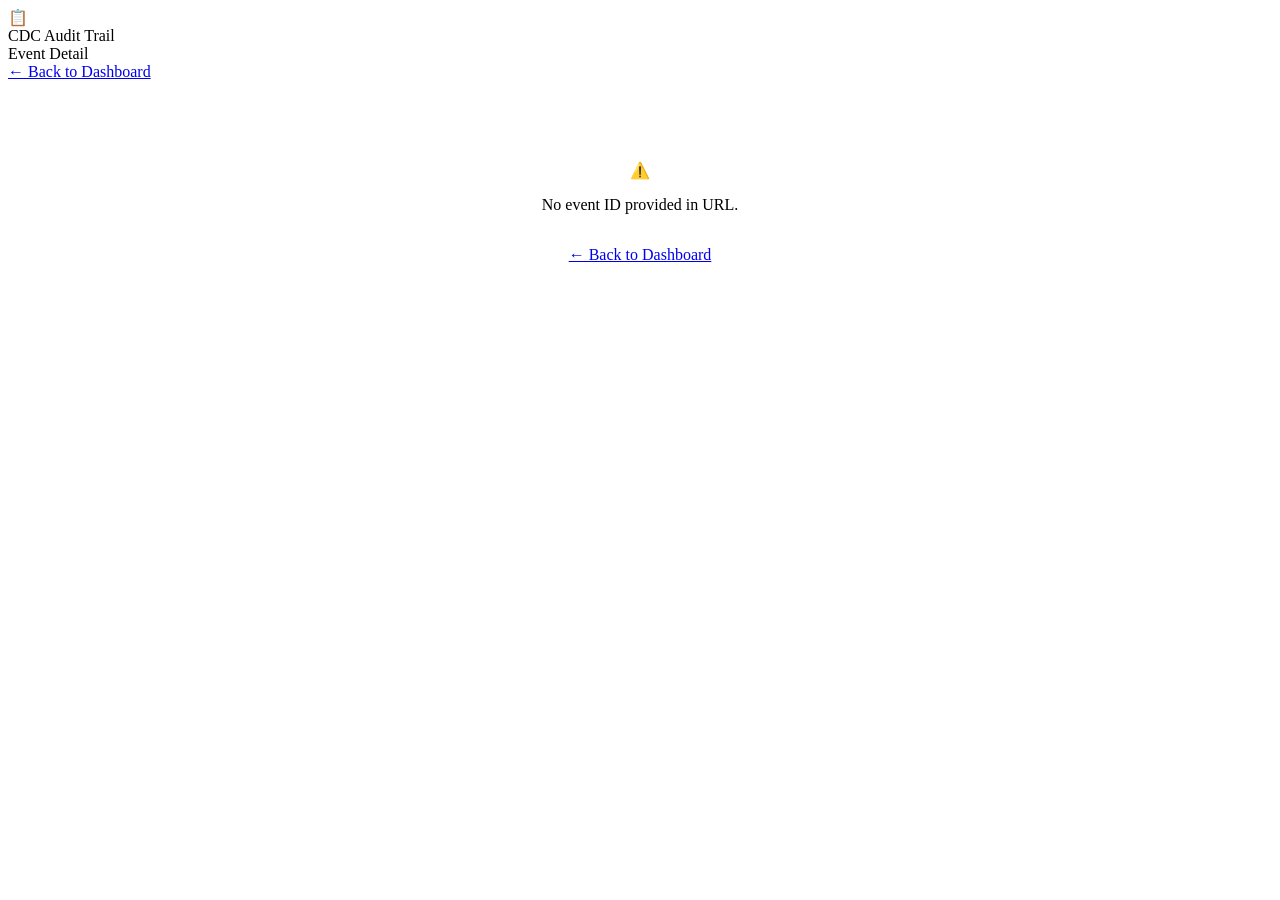
==== consumer/static/detail.html @ 3a191a7f "feat: implement real-time CDC audit trail dashboard with SQLite storage and WebSocket updates" ====
<!DOCTYPE html>
<html lang="id">
<head>
  <meta charset="UTF-8" />
  <meta name="viewport" content="width=device-width, initial-scale=1.0" />
  <title>Event Detail — CDC Audit Trail</title>
  <meta name="description" content="Detail payload lengkap CDC event, termasuk data before dan after perubahan." />
  <link rel="stylesheet" href="/assets/style.css" />
  <link rel="icon" href="data:image/svg+xml,<svg xmlns='http://www.w3.org/2000/svg' viewBox='0 0 100 100'><text y='.9em' font-size='90'>🔍</text></svg>" />
</head>
<body>

<div class="page-wrapper">

  <!-- ── Header ─────────────────────────────────────────────────────────── -->
  <header class="header">
    <div class="header-brand">
      <div class="header-icon">📋</div>
      <div>
        <div class="header-title">CDC Audit Trail</div>
        <div class="header-subtitle">Event Detail</div>
      </div>
    </div>
  </header>

  <!-- ── Back ───────────────────────────────────────────────────────────── -->
  <a href="/" class="back-btn" id="back-btn">← Back to Dashboard</a>

  <!-- ── Meta card ──────────────────────────────────────────────────────── -->
  <div class="detail-meta glass" id="detail-meta" style="display:none;">
    <div class="detail-meta-header">
      <div>
        <div class="detail-meta-title">Event Detail</div>
        <div class="detail-meta-id" id="detail-id">—</div>
      </div>
      <div id="detail-badge">—</div>
    </div>

    <div class="detail-meta-fields">
      <div>
        <div class="detail-field-label">Table</div>
        <div class="detail-field-value" id="detail-table">—</div>
      </div>
      <div>
        <div class="detail-field-label">Timestamp</div>
        <div class="detail-field-value" id="detail-time">—</div>
      </div>
      <div>
        <div class="detail-field-label">Record ID</div>
        <div class="detail-field-value" id="detail-record">—</div>
      </div>
      <div>
        <div class="detail-field-label">Action</div>
        <div class="detail-field-value" id="detail-action">—</div>
      </div>
    </div>
  </div>

  <!-- ── Before / After diff ────────────────────────────────────────────── -->
  <div class="diff-grid" id="diff-grid" style="display:none;">

    <div class="diff-panel glass">
      <div class="diff-panel-title before">
        <span>⬅</span> Before
      </div>
      <div class="json-block" id="before-json">
        <span class="null-state">null</span>
      </div>
    </div>

    <div class="diff-panel glass">
      <div class="diff-panel-title after">
        <span>➡</span> After
      </div>
      <div class="json-block" id="after-json">
        <span class="null-state">null</span>
      </div>
    </div>

  </div>

  <!-- ── Raw payload ────────────────────────────────────────────────────── -->
  <div class="raw-section glass" id="raw-section" style="display:none;">
    <details>
      <summary class="raw-toggle">
        <span class="raw-chevron">▶</span>
        &nbsp;Raw Debezium Payload
      </summary>
      <div class="raw-content" id="raw-payload">—</div>
    </details>
  </div>

  <!-- ── Error / loading states ────────────────────────────────────────── -->
  <div id="state-loading" style="text-align:center; padding: 80px 20px;">
    <div class="empty-state-icon">⏳</div>
    <p style="color: var(--text-muted);">Loading event detail…</p>
  </div>

  <div id="state-error" style="display:none; text-align:center; padding: 80px 20px;">
    <div class="empty-state-icon">⚠️</div>
    <p style="color: var(--text-muted);" id="error-msg">Event not found.</p>
    <a href="/" style="display:inline-block; margin-top:16px;" class="back-btn">← Back to Dashboard</a>
  </div>

</div><!-- /page-wrapper -->

<script>
/* ── JSON syntax highlighter ─────────────────────────────────────────────── */
function highlight(json) {
  if (!json || json === 'null') {
    return '<span class="null-state">null — no data</span>';
  }
  try {
    const pretty = JSON.stringify(JSON.parse(json), null, 2);
    return pretty
      .replace(/&/g, '&amp;').replace(/</g, '&lt;').replace(/>/g, '&gt;')
      .replace(
        /("(\\u[a-zA-Z0-9]{4}|\\[^u]|[^\\"])*"(\s*:)?|true|false|null|-?\d+(?:\.\d*)?(?:[eE][+\-]?\d+)?)/g,
        (match) => {
          if (/^"/.test(match)) {
            return /:$/.test(match)
              ? `<span class="json-key">${match}</span>`
              : `<span class="json-string">${match}</span>`;
          }
          if (/true|false/.test(match)) return `<span class="json-boolean">${match}</span>`;
          if (/null/.test(match))       return `<span class="json-null">${match}</span>`;
          return `<span class="json-number">${match}</span>`;
        }
      );
  } catch (_) {
    return `<span style="color:var(--text-secondary)">${json}</span>`;
  }
}

function actionBadge(action) {
  const a = (action || '').toUpperCase();
  return `<span class="action-badge badge-${a}"><span class="action-badge-dot"></span>${a}</span>`;
}

function formatTime(iso) {
  if (!iso) return '—';
  try {
    return new Date(iso).toLocaleString('id-ID', {
      day: '2-digit', month: 'short', year: 'numeric',
      hour: '2-digit', minute: '2-digit', second: '2-digit', hour12: false,
    });
  } catch (_) { return iso; }
}

/* ── Load detail ─────────────────────────────────────────────────────────── */
async function loadDetail() {
  const params = new URLSearchParams(location.search);
  const id = params.get('id');

  if (!id) {
    showError('No event ID provided in URL.');
    return;
  }

  document.title = `Event #${id} — CDC Audit Trail`;

  try {
    const res = await fetch(`/api/audit-logs/${id}`);
    if (res.status === 404) { showError(`Event #${id} not found.`); return; }
    if (!res.ok) { showError('Failed to load event data.'); return; }

    const log = await res.json();
    renderDetail(log);
  } catch (_) {
    showError('Network error. Make sure the dashboard server is running.');
  }
}

function renderDetail(log) {
  // Hide loading, show content
  document.getElementById('state-loading').style.display = 'none';
  document.getElementById('detail-meta').style.display   = 'block';
  document.getElementById('diff-grid').style.display     = 'grid';
  document.getElementById('raw-section').style.display   = 'block';

  // Meta
  document.getElementById('detail-id').textContent     = `#${log.id}`;
  document.getElementById('detail-badge').innerHTML    = actionBadge(log.action);
  document.getElementById('detail-table').textContent  = log.table_name  || '—';
  document.getElementById('detail-time').textContent   = formatTime(log.event_time);
  document.getElementById('detail-record').textContent = log.record_id   || '—';
  document.getElementById('detail-action').textContent = log.action      || '—';

  // Before / After JSON
  document.getElementById('before-json').innerHTML = highlight(log.before_data);
  document.getElementById('after-json').innerHTML  = highlight(log.after_data);

  // Raw payload
  const rawEl = document.getElementById('raw-payload');
  if (log.raw_payload) {
    try {
      rawEl.textContent = JSON.stringify(JSON.parse(log.raw_payload), null, 2);
    } catch (_) {
      rawEl.textContent = log.raw_payload;
    }
  } else {
    rawEl.textContent = '(not available)';
  }
}

function showError(msg) {
  document.getElementById('state-loading').style.display = 'none';
  document.getElementById('state-error').style.display   = 'block';
  document.getElementById('error-msg').textContent = msg;
}

loadDetail();
</script>

</body>
</html>
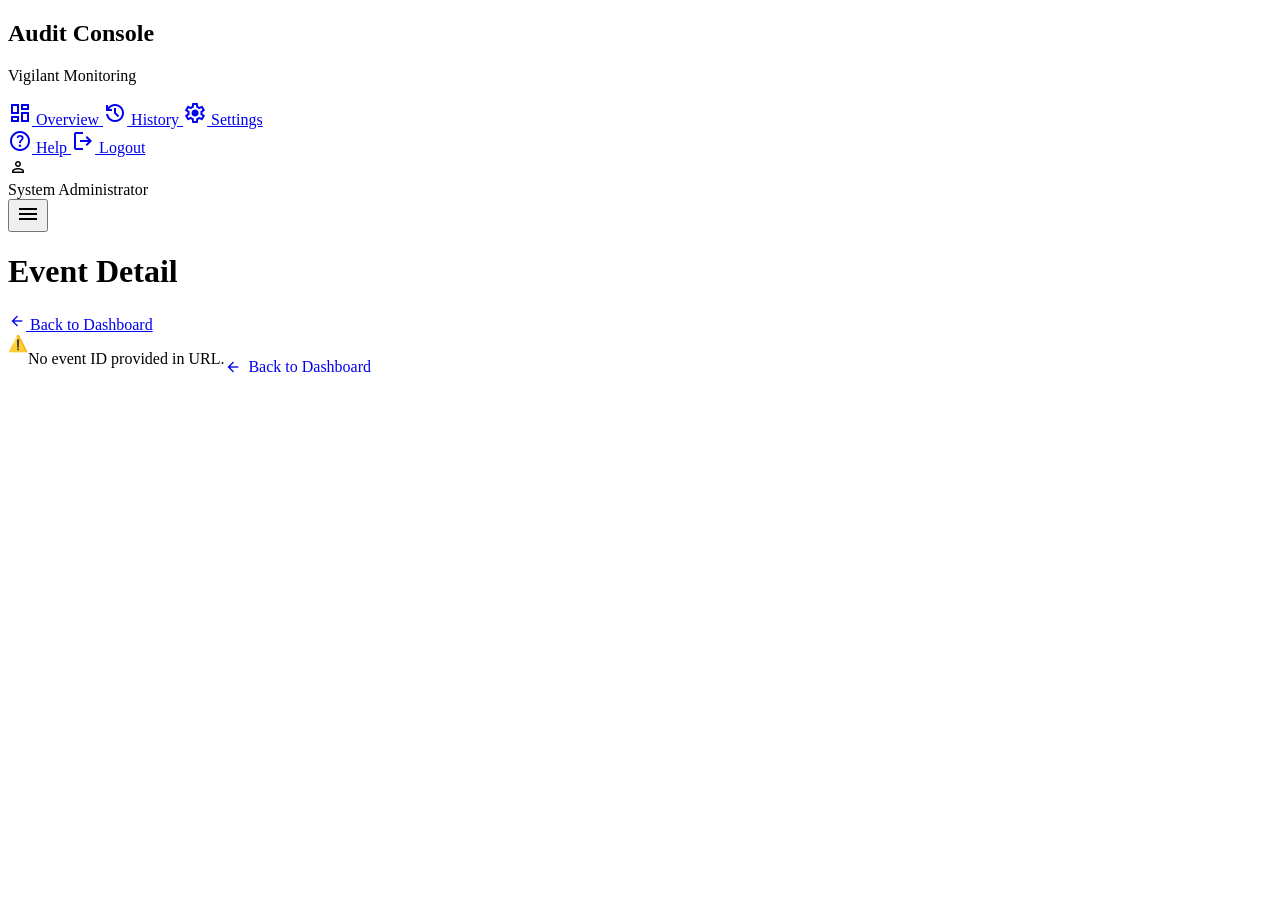
==== commit 65b71a30: "feat: implement authentication handlers and frontend dashboard interface for audit monitoring" ====
--- a/consumer/static/detail.html
+++ b/consumer/static/detail.html
@@ -1,108 +1,177 @@
 <!DOCTYPE html>
-<html lang="id">
+<html class="dark" lang="en">
 <head>
   <meta charset="UTF-8" />
   <meta name="viewport" content="width=device-width, initial-scale=1.0" />
   <title>Event Detail — CDC Audit Trail</title>
-  <meta name="description" content="Detail payload lengkap CDC event, termasuk data before dan after perubahan." />
+  <meta name="description" content="Full CDC event detail including before and after data payload." />
+  <link rel="icon" href="data:image/svg+xml,<svg xmlns='http://www.w3.org/2000/svg' viewBox='0 0 100 100'><text y='.9em' font-size='90'>🔍</text></svg>" />
+  <link href="https://fonts.googleapis.com/css2?family=Material+Symbols+Outlined:wght,FILL@100..700,0..1&display=swap" rel="stylesheet" />
+  <link href="https://fonts.googleapis.com/css2?family=Geist:wght@400;600;700&family=JetBrains+Mono:wght@400;500&display=swap" rel="stylesheet" />
   <link rel="stylesheet" href="/assets/style.css" />
-  <link rel="icon" href="data:image/svg+xml,<svg xmlns='http://www.w3.org/2000/svg' viewBox='0 0 100 100'><text y='.9em' font-size='90'>🔍</text></svg>" />
 </head>
 <body>
 
-<div class="page-wrapper">
-
-  <!-- ── Header ─────────────────────────────────────────────────────────── -->
-  <header class="header">
-    <div class="header-brand">
-      <div class="header-icon">📋</div>
-      <div>
-        <div class="header-title">CDC Audit Trail</div>
-        <div class="header-subtitle">Event Detail</div>
-      </div>
+<!-- ── Side Navigation ─────────────────────────────────────────────────────── -->
+<nav class="sidebar" id="sidebar">
+  <div class="sidebar-brand">
+    <h2 class="sidebar-title">Audit Console</h2>
+    <p class="sidebar-subtitle">Vigilant Monitoring</p>
+  </div>
+
+  <div class="sidebar-nav">
+    <a href="/" class="nav-item">
+      <span class="material-symbols-outlined nav-icon">dashboard</span>
+      <span>Overview</span>
+    </a>
+    <a href="#" class="nav-item">
+      <span class="material-symbols-outlined nav-icon">history</span>
+      <span>History</span>
+    </a>
+    <a href="#" class="nav-item">
+      <span class="material-symbols-outlined nav-icon">settings</span>
+      <span>Settings</span>
+    </a>
+  </div>
+
+  <div class="sidebar-footer">
+    <a href="#" class="nav-item">
+      <span class="material-symbols-outlined nav-icon">help</span>
+      <span>Help</span>
+    </a>
+    <a href="/api/logout" class="nav-item">
+      <span class="material-symbols-outlined nav-icon">logout</span>
+      <span>Logout</span>
+    </a>
+    <div class="sidebar-user">
+      <div class="sidebar-avatar">
+        <span class="material-symbols-outlined" style="font-size:20px">person</span>
+      </div>
+      <span class="sidebar-username">System Administrator</span>
+    </div>
+  </div>
+</nav>
+
+<!-- ── Main Content ────────────────────────────────────────────────────────── -->
+<div class="main-wrap">
+
+  <!-- Top Header -->
+  <header class="topbar">
+    <div class="topbar-left">
+      <button class="menu-toggle" id="menu-toggle" aria-label="Toggle menu">
+        <span class="material-symbols-outlined">menu</span>
+      </button>
+      <h1 class="topbar-title">Event Detail</h1>
+    </div>
+    <div class="topbar-right">
+      <a href="/" class="back-btn-top">
+        <span class="material-symbols-outlined" style="font-size:18px">arrow_back</span>
+        Back to Dashboard
+      </a>
     </div>
   </header>
 
-  <!-- ── Back ───────────────────────────────────────────────────────────── -->
-  <a href="/" class="back-btn" id="back-btn">← Back to Dashboard</a>
-
-  <!-- ── Meta card ──────────────────────────────────────────────────────── -->
-  <div class="detail-meta glass" id="detail-meta" style="display:none;">
-    <div class="detail-meta-header">
-      <div>
-        <div class="detail-meta-title">Event Detail</div>
-        <div class="detail-meta-id" id="detail-id">—</div>
-      </div>
-      <div id="detail-badge">—</div>
-    </div>
-
-    <div class="detail-meta-fields">
-      <div>
-        <div class="detail-field-label">Table</div>
-        <div class="detail-field-value" id="detail-table">—</div>
-      </div>
-      <div>
-        <div class="detail-field-label">Timestamp</div>
-        <div class="detail-field-value" id="detail-time">—</div>
-      </div>
-      <div>
-        <div class="detail-field-label">Record ID</div>
-        <div class="detail-field-value" id="detail-record">—</div>
-      </div>
-      <div>
-        <div class="detail-field-label">Action</div>
-        <div class="detail-field-value" id="detail-action">—</div>
-      </div>
-    </div>
-  </div>
-
-  <!-- ── Before / After diff ────────────────────────────────────────────── -->
-  <div class="diff-grid" id="diff-grid" style="display:none;">
-
-    <div class="diff-panel glass">
-      <div class="diff-panel-title before">
-        <span>⬅</span> Before
-      </div>
-      <div class="json-block" id="before-json">
-        <span class="null-state">null</span>
-      </div>
-    </div>
-
-    <div class="diff-panel glass">
-      <div class="diff-panel-title after">
-        <span>➡</span> After
-      </div>
-      <div class="json-block" id="after-json">
-        <span class="null-state">null</span>
-      </div>
-    </div>
-
-  </div>
-
-  <!-- ── Raw payload ────────────────────────────────────────────────────── -->
-  <div class="raw-section glass" id="raw-section" style="display:none;">
-    <details>
-      <summary class="raw-toggle">
-        <span class="raw-chevron">▶</span>
-        &nbsp;Raw Debezium Payload
-      </summary>
-      <div class="raw-content" id="raw-payload">—</div>
-    </details>
-  </div>
-
-  <!-- ── Error / loading states ────────────────────────────────────────── -->
-  <div id="state-loading" style="text-align:center; padding: 80px 20px;">
-    <div class="empty-state-icon">⏳</div>
-    <p style="color: var(--text-muted);">Loading event detail…</p>
-  </div>
-
-  <div id="state-error" style="display:none; text-align:center; padding: 80px 20px;">
-    <div class="empty-state-icon">⚠️</div>
-    <p style="color: var(--text-muted);" id="error-msg">Event not found.</p>
-    <a href="/" style="display:inline-block; margin-top:16px;" class="back-btn">← Back to Dashboard</a>
-  </div>
-
-</div><!-- /page-wrapper -->
+  <!-- Page Content -->
+  <div class="page-content">
+
+    <!-- Loading state -->
+    <div id="state-loading" class="state-placeholder">
+      <div class="empty-state-icon">⏳</div>
+      <p class="state-msg">Loading event detail…</p>
+    </div>
+
+    <!-- Error state -->
+    <div id="state-error" class="state-placeholder" style="display:none;">
+      <div class="empty-state-icon">⚠️</div>
+      <p class="state-msg" id="error-msg">Event not found.</p>
+      <a href="/" class="filter-btn primary" style="display:inline-flex;align-items:center;gap:6px;margin-top:16px;text-decoration:none;">
+        <span class="material-symbols-outlined" style="font-size:18px">arrow_back</span>
+        Back to Dashboard
+      </a>
+    </div>
+
+    <!-- ── Meta Card ────────────────────────────────────────────────────── -->
+    <div class="detail-meta-card" id="detail-meta" style="display:none;">
+      <div class="detail-meta-header">
+        <div>
+          <div class="detail-meta-title">Event Detail</div>
+          <div class="detail-meta-id" id="detail-id">—</div>
+        </div>
+        <div id="detail-badge">—</div>
+      </div>
+      <div class="detail-meta-fields">
+        <div class="detail-field">
+          <div class="detail-field-label">
+            <span class="material-symbols-outlined" style="font-size:14px">table_chart</span>
+            Table
+          </div>
+          <div class="detail-field-value" id="detail-table">—</div>
+        </div>
+        <div class="detail-field">
+          <div class="detail-field-label">
+            <span class="material-symbols-outlined" style="font-size:14px">schedule</span>
+            Timestamp
+          </div>
+          <div class="detail-field-value" id="detail-time">—</div>
+        </div>
+        <div class="detail-field">
+          <div class="detail-field-label">
+            <span class="material-symbols-outlined" style="font-size:14px">key</span>
+            Record ID
+          </div>
+          <div class="detail-field-value" id="detail-record">—</div>
+        </div>
+        <div class="detail-field">
+          <div class="detail-field-label">
+            <span class="material-symbols-outlined" style="font-size:14px">bolt</span>
+            Action
+          </div>
+          <div class="detail-field-value" id="detail-action">—</div>
+        </div>
+      </div>
+    </div>
+
+    <!-- ── Before / After Diff ─────────────────────────────────────────── -->
+    <div class="diff-grid" id="diff-grid" style="display:none;">
+
+      <div class="diff-panel">
+        <div class="diff-panel-title before">
+          <span class="material-symbols-outlined" style="font-size:18px">arrow_back</span>
+          Before
+        </div>
+        <div class="json-block" id="before-json">
+          <span class="null-state">null</span>
+        </div>
+      </div>
+
+      <div class="diff-panel">
+        <div class="diff-panel-title after">
+          <span class="material-symbols-outlined" style="font-size:18px">arrow_forward</span>
+          After
+        </div>
+        <div class="json-block" id="after-json">
+          <span class="null-state">null</span>
+        </div>
+      </div>
+
+    </div>
+
+    <!-- ── Raw Payload ──────────────────────────────────────────────────── -->
+    <div class="raw-section" id="raw-section" style="display:none;">
+      <details>
+        <summary class="raw-toggle">
+          <span class="material-symbols-outlined raw-chevron">chevron_right</span>
+          Raw Debezium Payload
+        </summary>
+        <pre class="raw-content" id="raw-payload">—</pre>
+      </details>
+    </div>
+
+  </div><!-- /page-content -->
+</div><!-- /main-wrap -->
+
+<!-- ── Mobile sidebar overlay ─────────────────────────────────────────────── -->
+<div class="sidebar-overlay" id="sidebar-overlay"></div>
 
 <script>
 /* ── JSON syntax highlighter ─────────────────────────────────────────────── */
@@ -128,7 +197,7 @@
         }
       );
   } catch (_) {
-    return `<span style="color:var(--text-secondary)">${json}</span>`;
+    return `<span style="color:var(--clr-text-secondary)">${json}</span>`;
   }
 }
 
@@ -152,18 +221,14 @@
   const params = new URLSearchParams(location.search);
   const id = params.get('id');
 
-  if (!id) {
-    showError('No event ID provided in URL.');
-    return;
-  }
-
+  if (!id) { showError('No event ID provided in URL.'); return; }
   document.title = `Event #${id} — CDC Audit Trail`;
 
   try {
     const res = await fetch(`/api/audit-logs/${id}`);
+    if (res.status === 401) { window.location.href = '/login.html'; return; }
     if (res.status === 404) { showError(`Event #${id} not found.`); return; }
     if (!res.ok) { showError('Failed to load event data.'); return; }
-
     const log = await res.json();
     renderDetail(log);
   } catch (_) {
@@ -172,13 +237,11 @@
 }
 
 function renderDetail(log) {
-  // Hide loading, show content
   document.getElementById('state-loading').style.display = 'none';
   document.getElementById('detail-meta').style.display   = 'block';
   document.getElementById('diff-grid').style.display     = 'grid';
   document.getElementById('raw-section').style.display   = 'block';
 
-  // Meta
   document.getElementById('detail-id').textContent     = `#${log.id}`;
   document.getElementById('detail-badge').innerHTML    = actionBadge(log.action);
   document.getElementById('detail-table').textContent  = log.table_name  || '—';
@@ -186,18 +249,13 @@
   document.getElementById('detail-record').textContent = log.record_id   || '—';
   document.getElementById('detail-action').textContent = log.action      || '—';
 
-  // Before / After JSON
   document.getElementById('before-json').innerHTML = highlight(log.before_data);
   document.getElementById('after-json').innerHTML  = highlight(log.after_data);
 
-  // Raw payload
   const rawEl = document.getElementById('raw-payload');
   if (log.raw_payload) {
-    try {
-      rawEl.textContent = JSON.stringify(JSON.parse(log.raw_payload), null, 2);
-    } catch (_) {
-      rawEl.textContent = log.raw_payload;
-    }
+    try { rawEl.textContent = JSON.stringify(JSON.parse(log.raw_payload), null, 2); }
+    catch (_) { rawEl.textContent = log.raw_payload; }
   } else {
     rawEl.textContent = '(not available)';
   }
@@ -205,12 +263,24 @@
 
 function showError(msg) {
   document.getElementById('state-loading').style.display = 'none';
-  document.getElementById('state-error').style.display   = 'block';
+  document.getElementById('state-error').style.display   = 'flex';
   document.getElementById('error-msg').textContent = msg;
 }
 
 loadDetail();
+
+/* ── Mobile sidebar toggle ───────────────────────────────────────────────── */
+const menuToggle = document.getElementById('menu-toggle');
+const sidebar    = document.getElementById('sidebar');
+const overlay    = document.getElementById('sidebar-overlay');
+menuToggle.addEventListener('click', () => {
+  sidebar.classList.toggle('open');
+  overlay.classList.toggle('visible');
+});
+overlay.addEventListener('click', () => {
+  sidebar.classList.remove('open');
+  overlay.classList.remove('visible');
+});
 </script>
-
 </body>
 </html>
